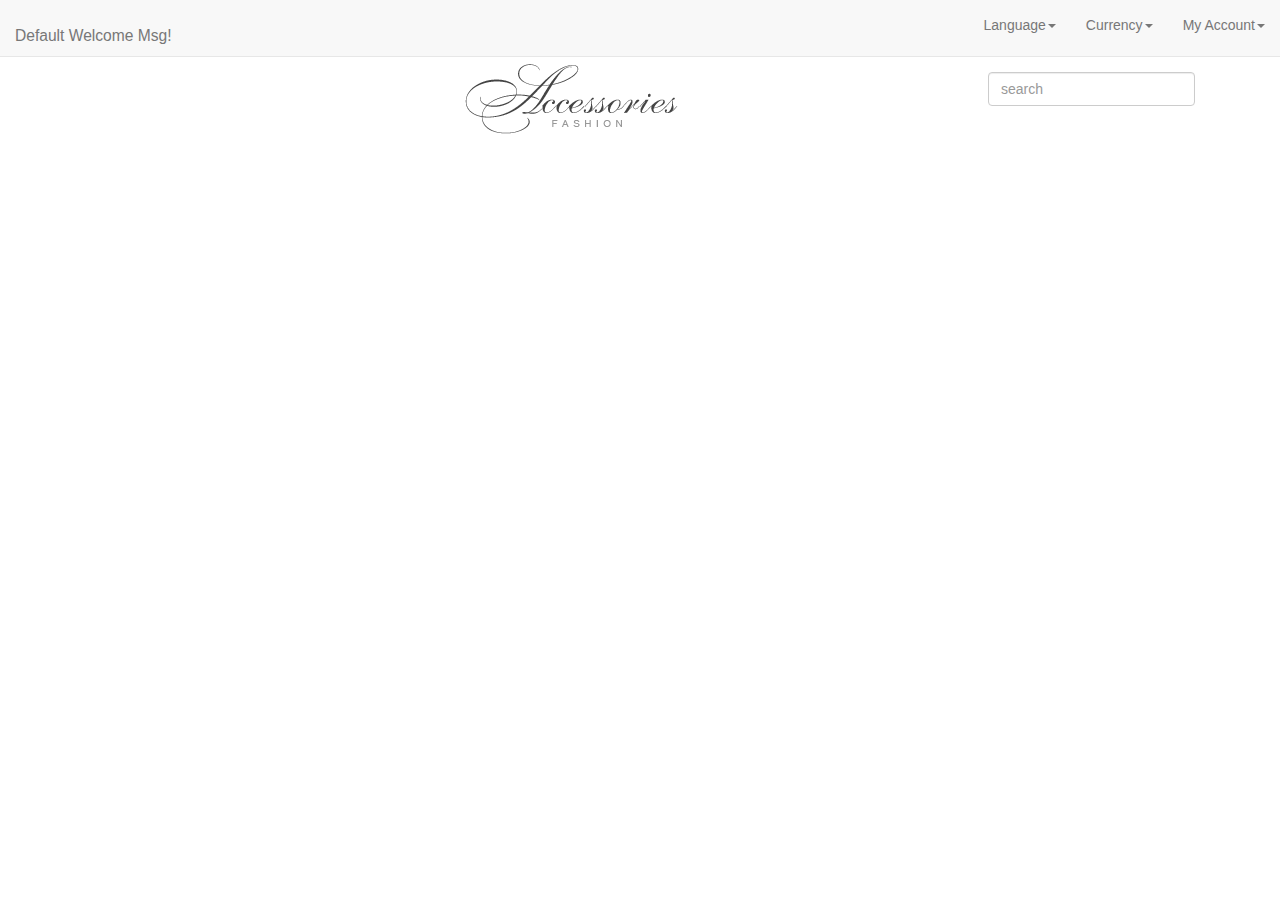
==== assets/index.html @ aa0c58e0 "Header" ====
<!DOCTYPE html>
<html lang="en">
<head>
	<meta charset="UTF-8">
	<title>Accessories Fashion</title>
	<link rel="stylesheet" href="css/main.css">
	<link rel="stylesheet" href="css/queries.css">
	<link rel="stylesheet" href="css/utilities.css">
	<link rel="stylesheet" href="css/bootstrap.min.css">
	<link rel="stylesheet" href="css/font-awesome.min.css"> 
	<meta name="viewport" content="width=device-width, user-scalable=no, initial-scale=1.0, maximum-scale=1.0, minimum-scale=1.0">
</head>
<body>
	<header><!--MENÚ -->
		<div class="row">		
				<nav class="navbar navbar-default navbar-fixed-top" id="fon-Gr2">
					<div class="container-fluid">
						<div class="navbar-header">
							<button type="button" class="navbar-toggle collapsed" id="menu" data-toggle="collapse" data-target="#navbar-1">
								<span class="sr-only">Menu</span>
								<span class="icon-bar"></span>
								<span class="icon-bar"></span>
								<span class="icon-bar"></span>
							</button>
							<h3><small>Default Welcome Msg!</small></h3>
						</div>
						<div class="collapse navbar-collapse" id="navbar-1">
							<ul class="nav navbar-nav navbar-right text-center">
								<li class="dropdown">
									<a href="#" class="dropdown-toggle" data-toggle="dropdown" role="button">Language<span class="caret"></span>
									</a>
									<ul class="dropdown-menu">
										<li><a href="#">Español</a></li>
										<li><a href="#">Francais</a></li>
									</ul>
								</li>
								<li class="dropdown">
									<a href="#" class="dropdown-toggle" data-toggle="dropdown" role="button">Currency<span class="caret"></span>
									</a>
								<li class="dropdown">
									<a href="#" class="dropdown-toggle" data-toggle="dropdown" role="button">My Account<span class="caret"></span>
									</a>
								</li>
							</ul>
						</div>
					</div>
				</nav>
			</div>
			<div class="row mar-5">
				<div class="container">
					<div class="hidden-xs col-sm-4">
						<img src="" alt="">
					</div>
					<div class="col-xs-6 col-sm-4">
						<img src="images/logo.png" alt="Logo">
					</div>
					<div class="col-xs-6 col-sm-4">
						<form action="" class="navbar-form navbar-right" role="search">
							<div class="form-group">
								<input type="text" class="form-control" placeholder="search">
							</div>
						</form>
					</div>
				</div>
			</div>
	</header>
	<!--JAVA -->
	<script src="js/jquery.js"></script>
	<script src="js/bootstrap.min.js"></script>
</body>
</html>
---- assets/css/main.css ----
.mar-5 {
	margin-top: 5%;
}
---- assets/css/queries.css ----
<input type="text" class="form-control" placeholder="search">
---- assets/css/utilities.css ----
utilities
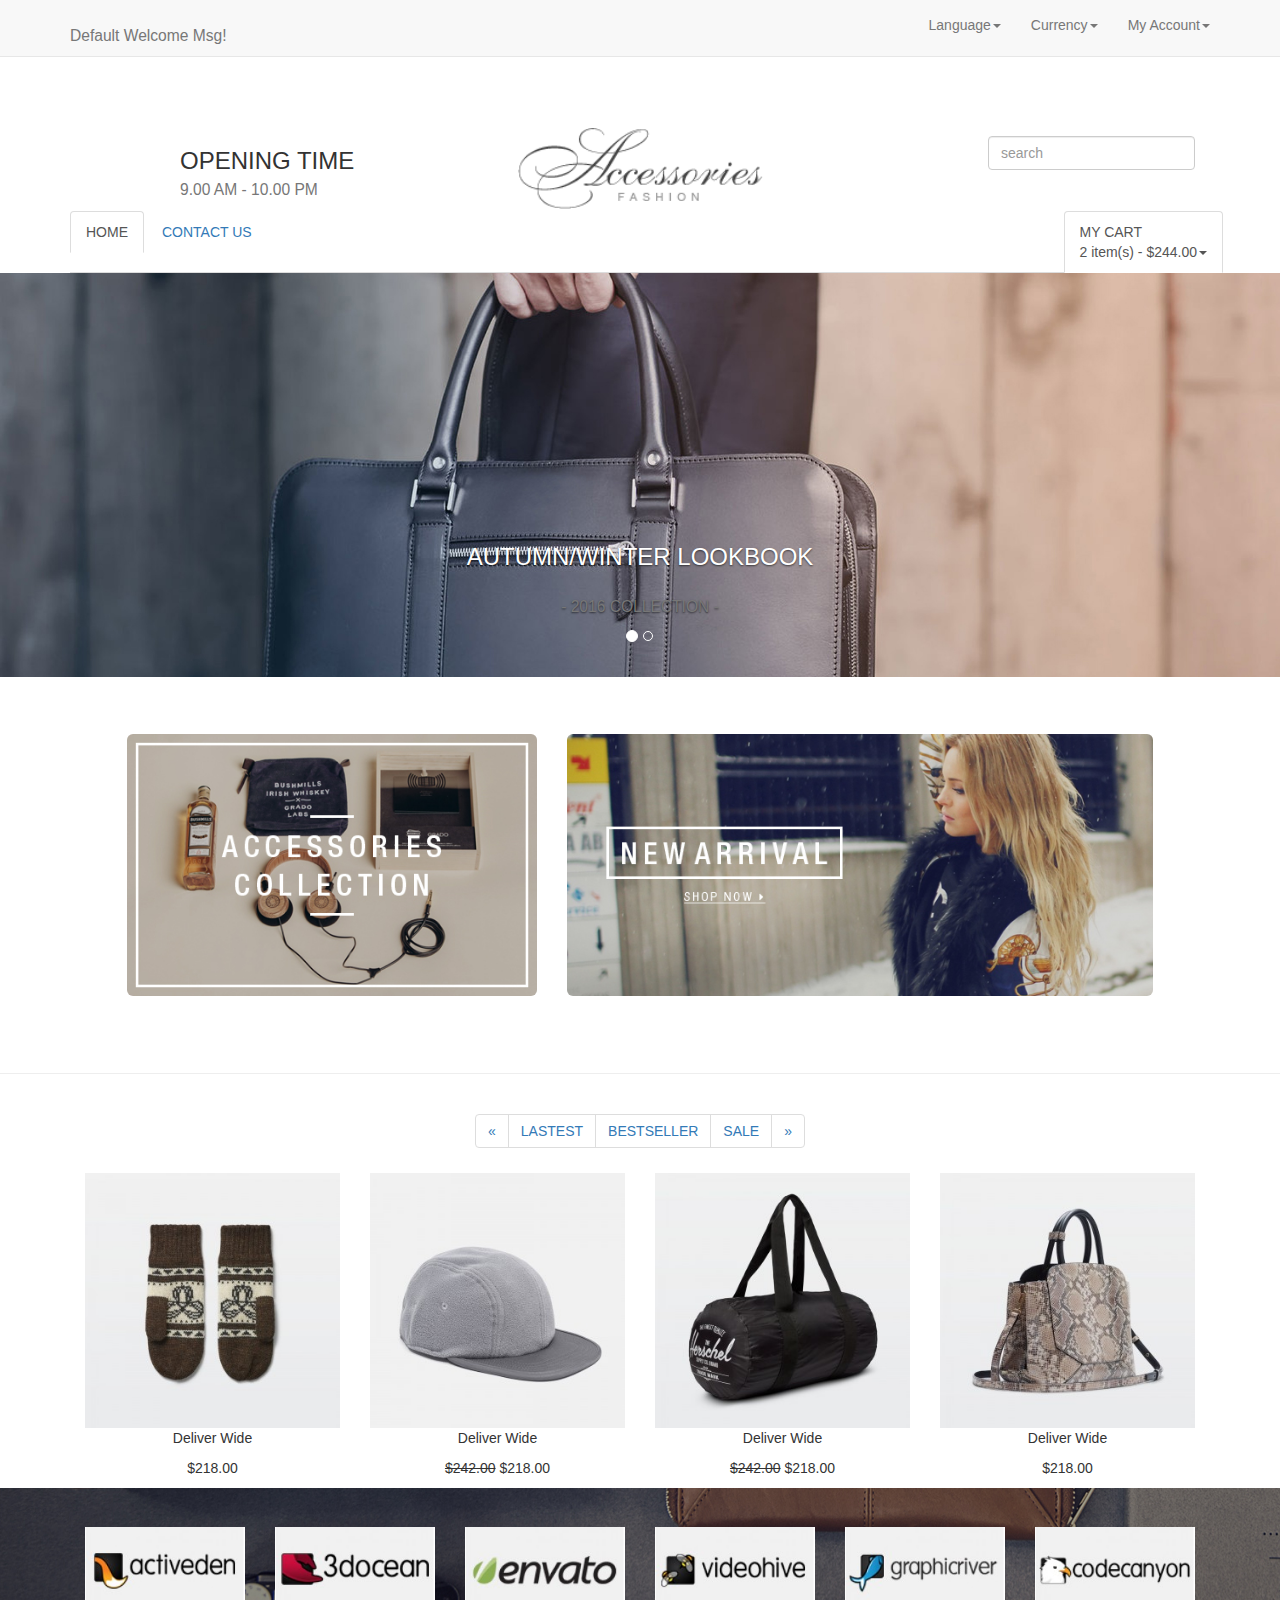
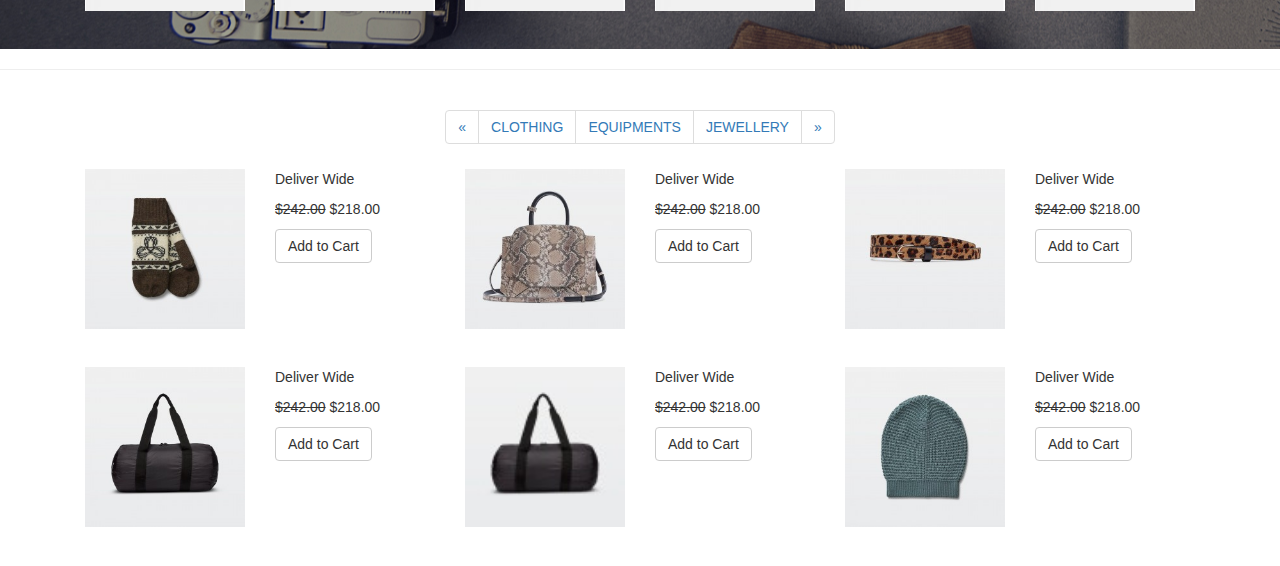
==== commit 80c23588: "Contenido de home" ====
--- a/assets/index.html
+++ b/assets/index.html
@@ -13,57 +13,348 @@
 <body>
 	<header><!--MENÚ -->
 		<div class="row">		
-				<nav class="navbar navbar-default navbar-fixed-top" id="fon-Gr2">
-					<div class="container-fluid">
-						<div class="navbar-header">
-							<button type="button" class="navbar-toggle collapsed" id="menu" data-toggle="collapse" data-target="#navbar-1">
-								<span class="sr-only">Menu</span>
-								<span class="icon-bar"></span>
-								<span class="icon-bar"></span>
-								<span class="icon-bar"></span>
-							</button>
-							<h3><small>Default Welcome Msg!</small></h3>
-						</div>
-						<div class="collapse navbar-collapse" id="navbar-1">
-							<ul class="nav navbar-nav navbar-right text-center">
-								<li class="dropdown">
-									<a href="#" class="dropdown-toggle" data-toggle="dropdown" role="button">Language<span class="caret"></span>
-									</a>
-									<ul class="dropdown-menu">
-										<li><a href="#">Español</a></li>
-										<li><a href="#">Francais</a></li>
-									</ul>
-								</li>
-								<li class="dropdown">
-									<a href="#" class="dropdown-toggle" data-toggle="dropdown" role="button">Currency<span class="caret"></span>
-									</a>
-								<li class="dropdown">
-									<a href="#" class="dropdown-toggle" data-toggle="dropdown" role="button">My Account<span class="caret"></span>
-									</a>
-								</li>
-							</ul>
-						</div>
-					</div>
+			<nav class="navbar navbar-default navbar-fixed-top" id="fon-Gr2">
+				<div class="container">
+					<div class="navbar-header">
+						<button type="button" class="navbar-toggle collapsed" id="menu" data-toggle="collapse" data-target="#navbar-1">
+							<span class="sr-only">Menu</span>
+							<span class="icon-bar"></span>
+							<span class="icon-bar"></span>
+							<span class="icon-bar"></span>
+						</button>
+						<h3><small>Default Welcome Msg!</small></h3>
+					</div>
+					<div class="collapse navbar-collapse" id="navbar-1">
+						<ul class="nav navbar-nav navbar-right text-center">
+							<li class="dropdown">
+								<a href="#" class="dropdown-toggle" data-toggle="dropdown" role="button">Language<span class="caret"></span>
+								</a>
+								<ul class="dropdown-menu">
+									<li><a href="#">Español</a></li>
+									<li><a href="#">Francais</a></li>
+								</ul>
+							</li>
+							<li class="dropdown">
+								<a href="#" class="dropdown-toggle" data-toggle="dropdown" role="button">Currency<span class="caret"></span>
+								</a>
+							</li>
+							<li class="dropdown">
+								<a href="#" class="dropdown-toggle" data-toggle="dropdown" role="button">My Account<span class="caret"></span>
+								</a>
+							</li>
+						</ul>
+					</div>
+				</div>
+			</nav>
+		</div>
+		<div class="row mar-10">
+			<div class="container">
+				<div class="hidden-xs hidden-sm col-md-4">
+					<div class="row">
+						<div class="col-md-3">
+							<img src="" alt="">
+						</div>
+						<div class="col-md-9">
+							<h3>OPENING TIME<br><small>9.00 AM - 10.00 PM</small></h3>
+						</div>
+					</div>	
+				</div>
+				<div class="col-xs-12 col-md-4">
+					<img id="logo" class="center-block" src="images/logo.png" alt="Logo">
+				</div>
+				<div class="hidden-xs hidden-sm col-md-4">
+					<form action="" class="navbar-form navbar-right" role="search">
+						<div class="form-group">
+							<input type="text" class="form-control" placeholder="search">
+						</div>
+					</form>
+				</div>
+			</div>
+		</div>
+	</header>
+	<section>
+		<div class="row">
+			<div class="col-xs-12">
+				<div class="container">
+					<ul class="nav nav-tabs">
+						<li role="presentation" class="active"><a href="#">HOME</a></li>
+						<li role="presentation"><a href="#">CONTACT US</a></li>	
+						<li role="presentation" class="dropdown active navbar-right">
+							<a href="#" class="dropdown-toggle" data-toggle="dropdown" role="button">MY CART<br>2 item(s) - $244.00<span class="caret"></span></a>
+							<div class="dropdown-menu">
+								<div class="row">
+									<div class="container">
+										<div class="col-xs-5">
+											<img src="" alt="">
+										</div>
+										<div class="col-xs-7">
+											<div class="row">
+												<p>Aliquam Consequat</p>
+												<p><small>1 x $</small>500</p>
+											</div>
+											<div class="row">
+												<p>Quisque In Arcuc</p>
+												<p><small>1 x $</small>200</p>
+											</div>
+										</div>
+									</div>
+								</div>
+								<div class="row">
+									<div class="container">
+										<div class="col-xs-6">
+											<p>Sub-Total</p>
+											<p>Eco Tax (-2.00)</p>
+											<p>VAT (20%)</p>
+										</div>
+										<div class="col-xs-6">
+											<p>$700</p>
+											<p>$7.00</p>
+											<p>$40.00</p>
+										</div>
+									</div>
+								</div>
+							</div>
+						</li>	
+					</ul>
+				</div>
+			</div>
+		</div>
+	</section>
+	<section>
+		<div class="row"> <!-- CARRUSEL -->
+			<div class="col-xs-12">
+				<div id="carousel-1" class="carousel slide" data-ride="carousel">
+					<!-- INDICADORES DEL CARRUSEL -->
+					<ol class="carousel-indicators">
+						<li data-target="#carousel-1" data-slide-to="0" class="active"></li>
+						<li data-target="#carousel-1" data-slide-to="1"></li>
+					</ol>
+					<!-- CONTENIDO DEL CARRUSEL -->
+					<div class="carousel-inner" role="listbox">
+						<div class="item active">
+							<img class="img-responsive" src="images/slider1.jpg" alt="Slider1">
+							<div class="carousel-caption hidden-xs hidden-sm">
+								<h3>AUTUMN/WINTER LOOKBOOK</h3>
+								<h3><small>- 2016 COLLECTION -</small></h3>
+							</div>
+						</div>
+						<div class="item">
+							<img class="img-responsive" src="images/slider2.jpg" alt="Slider2">
+							<div class="carousel-caption hidden-xs hidden-sm">
+								<h3>AUTUMN/WINTER LOOKBOOK</h3>
+								<h3><small>- 2016 COLLECTION -</small></h3>
+							</div>
+						</div>
+					</div>
+				</div>
+			</div>
+		</div>
+	</section>
+	<section> <!-- IMAGENES --> 
+		<div class="row">
+			<div class="container">
+				<div class="row pad-5">
+					<div class="col-xs-6 col-md-5">
+						<img class="img-responsive img-rounded img-cont" src="images/banner1.jpg" alt="Banner1">
+					</div>
+					<div class="col-xs-6 col-md-7">
+						<img class="img-responsive img-rounded img-cont" src="images/banner2.jpg" alt="Banner2">
+					</div>
+				</div>
+			</div>
+		</div>
+	<!-- GALERIA DE PRODUCTOS -->
+		<div class="row">
+			<hr>
+			<div class="col-md-12 text-center">
+				<nav> <!-- NAVEGADOR DE PRODUCTOS -->
+				  	<ul class="pagination">
+				    	<li>
+				      		<a href="#" aria-label="Previous">
+				        		<span aria-hidden="true">&laquo;</span>
+				      		</a>
+				    	</li>
+				    	<li><a href="#">LASTEST</a></li>
+				    	<li><a href="#">BESTSELLER</a></li>
+				    	<li><a href="#">SALE</a></li>
+				    	<li>
+				      		<a href="#" aria-label="Next">
+				        		<span aria-hidden="true">&raquo;</span>
+				      		</a>
+				    	</li>
+				  	</ul>
 				</nav>
 			</div>
-			<div class="row mar-5">
-				<div class="container">
-					<div class="hidden-xs col-sm-4">
-						<img src="" alt="">
-					</div>
-					<div class="col-xs-6 col-sm-4">
-						<img src="images/logo.png" alt="Logo">
-					</div>
-					<div class="col-xs-6 col-sm-4">
-						<form action="" class="navbar-form navbar-right" role="search">
-							<div class="form-group">
-								<input type="text" class="form-control" placeholder="search">
-							</div>
-						</form>
-					</div>
-				</div>
-			</div>
-	</header>
+		</div>
+		<div class="row text-center"> <!-- ARTICULOS DE COMPRA - SECCIÓN I -->
+			<div class="container">
+				<div class="col-md-3">
+					<div>
+						<img class="img-responsive articulo" src="images/a1.jpg" alt="Articulo1">
+						<p>Deliver Wide</p>
+						<p>$218.00</p>
+					</div>
+				</div>
+				<div class="col-md-3">
+					<div>
+						<img class="img-responsive articulo" src="images/b1.jpg" alt="Articulo1">
+						<p>Deliver Wide</p>
+						<p class="posicion"><s>$242.00</s></p>
+						<p class="posicion">$218.00</p>
+					</div>
+				</div>
+				<div class="col-md-3">
+					<div>
+						<img class="img-responsive articulo" src="images/c1.jpg" alt="Articulo1">
+						<p>Deliver Wide</p>
+						<p class="posicion"><s>$242.00</s></p>
+						<p class="posicion">$218.00</p>
+					</div>
+				</div>
+				<div class="col-md-3">
+					<div>
+						<img class="img-responsive articulo" src="images/d1.jpg" alt="Articulo1">
+						<p>Deliver Wide</p>
+						<p>$218.00</p>
+					</div>
+				</div>
+			</div>
+		</div>
+	</section>
+	<section> <!-- PÁGINAS EXTERNAS -->
+		<div class="row hidden-xs hidden-sm fn-cliente pad-3">
+			<div class="container">
+				<div class="col-md-2">
+					<img src="images/client1.jpg" class="img-responsive cliente" alt="Cliente">
+				</div>
+				<div class="col-md-2">
+					<img src="images/client2.jpg" class="img-responsive cliente" alt="Cliente">
+				</div>
+				<div class="col-md-2">
+					<img src="images/client3.jpg" class="img-responsive cliente" alt="Cliente">
+				</div>
+				<div class="col-md-2">
+					<img src="images/client4.jpg" class="img-responsive cliente" alt="Cliente">
+				</div>
+				<div class="col-md-2">
+					<img src="images/client5.jpg" class="img-responsive cliente" alt="Cliente">
+				</div>
+				<div class="col-md-2">
+					<img src="images/client6.jpg" class="img-responsive cliente" alt="Cliente">
+				</div>
+			</div>
+		</div>
+	</section>
+	<section>
+		<div class="row">
+			<hr>
+			<div class="col-md-12 text-center">
+				<nav> <!-- NAVEGADOR DE PRODUCTOS -->
+				  	<ul class="pagination">
+				    	<li>
+				      		<a href="#" aria-label="Previous">
+				        		<span aria-hidden="true">&laquo;</span>
+				      		</a>
+				    	</li>
+				    	<li><a href="#">CLOTHING</a></li>
+				    	<li><a href="#">EQUIPMENTS</a></li>
+				    	<li><a href="#">JEWELLERY</a></li>
+				    	<li>
+				      		<a href="#" aria-label="Next">
+				        		<span aria-hidden="true">&raquo;</span>
+				      		</a>
+				    	</li>
+				  	</ul>
+				</nav>
+			</div>
+		</div>
+		<div class="row"> <!-- ARTICULOS DE COMPRA -SECCIÓN II -->
+			<div class="container">
+				<div class="col-md-4">
+					<div class="row">
+						<div class="col-md-6">
+							<img class="img-responsive articulo" src="images/a2.jpg" alt="Articulo1">
+						</div>
+						<div class="col-md-6">
+							<p>Deliver Wide</p>
+							<p class="posicion"><s>$242.00</s></p>
+							<p class="posicion">$218.00</p>
+							<a class="btn btn-default" href="#" role="button">Add to Cart</a>
+						</div>
+					</div>
+				</div>
+				<div class="col-md-4">
+					<div class="row">
+						<div class="col-md-6">
+							<img class="img-responsive articulo" src="images/d2.jpg" alt="Articulo1">
+						</div>
+						<div class="col-md-6">
+							<p>Deliver Wide</p>
+							<p class="posicion"><s>$242.00</s></p>
+							<p class="posicion">$218.00</p>
+							<a class="btn btn-default" href="#" role="button">Add to Cart</a>
+						</div>
+					</div>
+				</div>
+				<div class="col-md-4">
+					<div class="row">
+						<div class="col-md-6">
+							<img class="img-responsive articulo" src="images/g2.jpg" alt="Articulo1">
+						</div>
+						<div class="col-md-6">
+							<p>Deliver Wide</p>
+							<p class="posicion"><s>$242.00</s></p>
+							<p class="posicion">$218.00</p>
+							<a class="btn btn-default" href="#" role="button">Add to Cart</a>
+						</div>
+					</div>
+				</div>
+			</div>
+		</div>
+		<div class="row mar-3"> <!-- RENGLÓN 2 -->
+			<div class="container">
+				<div class="col-md-4">
+					<div class="row">
+						<div class="col-md-6">
+							<img class="img-responsive articulo" src="images/c2.jpg" alt="Articulo1">
+						</div>
+						<div class="col-md-6">
+							<p>Deliver Wide</p>
+							<p class="posicion"><s>$242.00</s></p>
+							<p class="posicion">$218.00</p>
+							<a class="btn btn-default" href="#" role="button">Add to Cart</a>
+						</div>
+					</div>
+				</div>
+				<div class="col-md-4">
+					<div class="row">
+						<div class="col-md-6">
+							<img class="img-responsive articulo" src="images/cart-1.jpg" alt="Articulo1">
+						</div>
+						<div class="col-md-6">
+							<p>Deliver Wide</p>
+							<p class="posicion"><s>$242.00</s></p>
+							<p class="posicion">$218.00</p>
+							<a class="btn btn-default" href="#" role="button">Add to Cart</a>
+						</div>
+					</div>
+				</div>
+				<div class="col-md-4">
+					<div class="row">
+						<div class="col-md-6">
+							<img class="img-responsive articulo" src="images/e2.jpg" alt="Articulo1">
+						</div>
+						<div class="col-md-6">
+							<p>Deliver Wide</p>
+							<p class="posicion"><s>$242.00</s></p>
+							<p class="posicion">$218.00</p>
+							<a class="btn btn-default" href="#" role="button">Add to Cart</a>
+						</div>
+					</div>
+				</div>
+			</div>
+		</div>
+	</section>
 	<!--JAVA -->
 	<script src="js/jquery.js"></script>
 	<script src="js/bootstrap.min.js"></script>
--- a/assets/css/main.css
+++ b/assets/css/main.css
@@ -1,3 +1,14 @@
-.mar-5 {
-	margin-top: 5%;
+#logo {
+	width: 70%;
+}
+
+.img-cont, .cliente, .articulo {
+	width: 100%;
+}
+.fn-cliente {
+	background-image: url(../images/client-bg.jpg);
+	background-repeat: no-repeat;
+}
+.posicion {
+	display: inline-block;
 }--- a/assets/css/utilities.css
+++ b/assets/css/utilities.css
@@ -1 +1,13 @@
-utilities+
+.mar-10 {
+	margin-top: 10%;
+}
+.mar-3 {
+	margin: 3% 0;
+}
+.pad-5 {
+	padding: 5%;
+}
+.pad-3 {
+	padding: 3%;
+}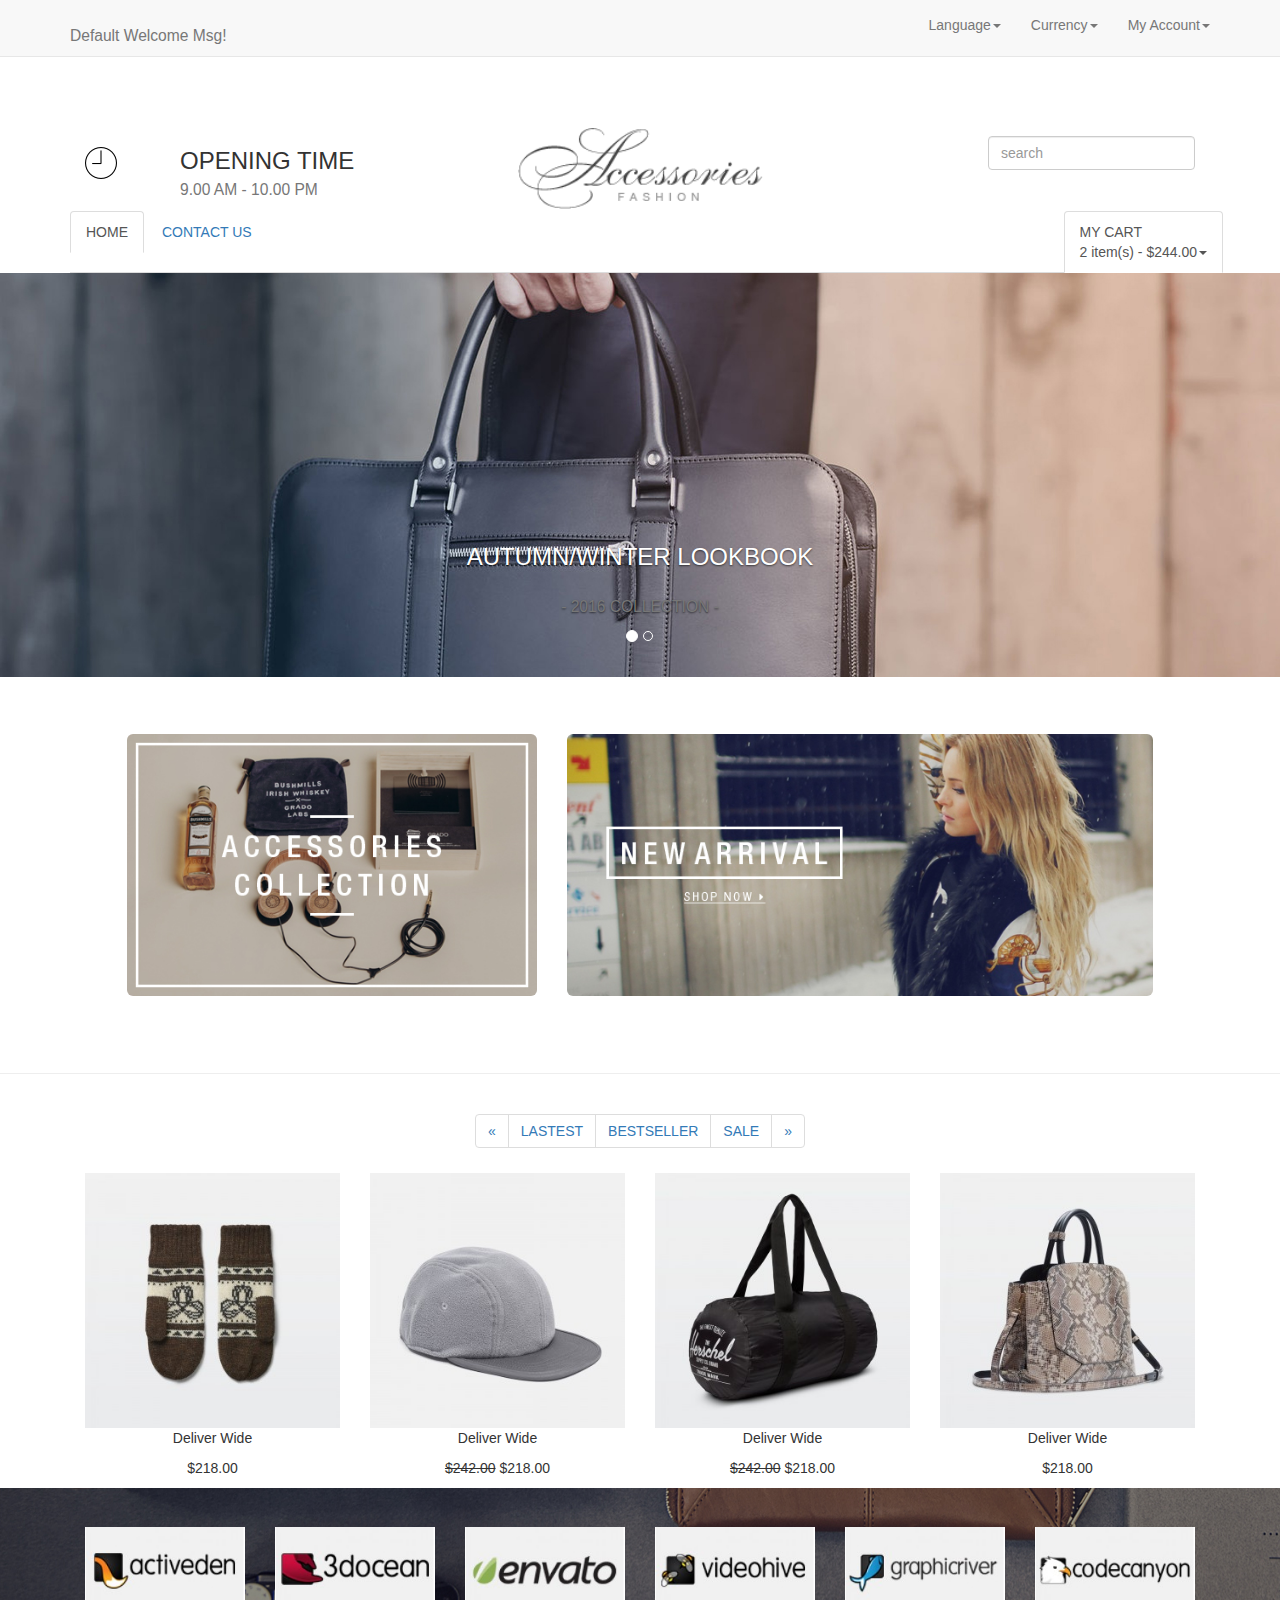
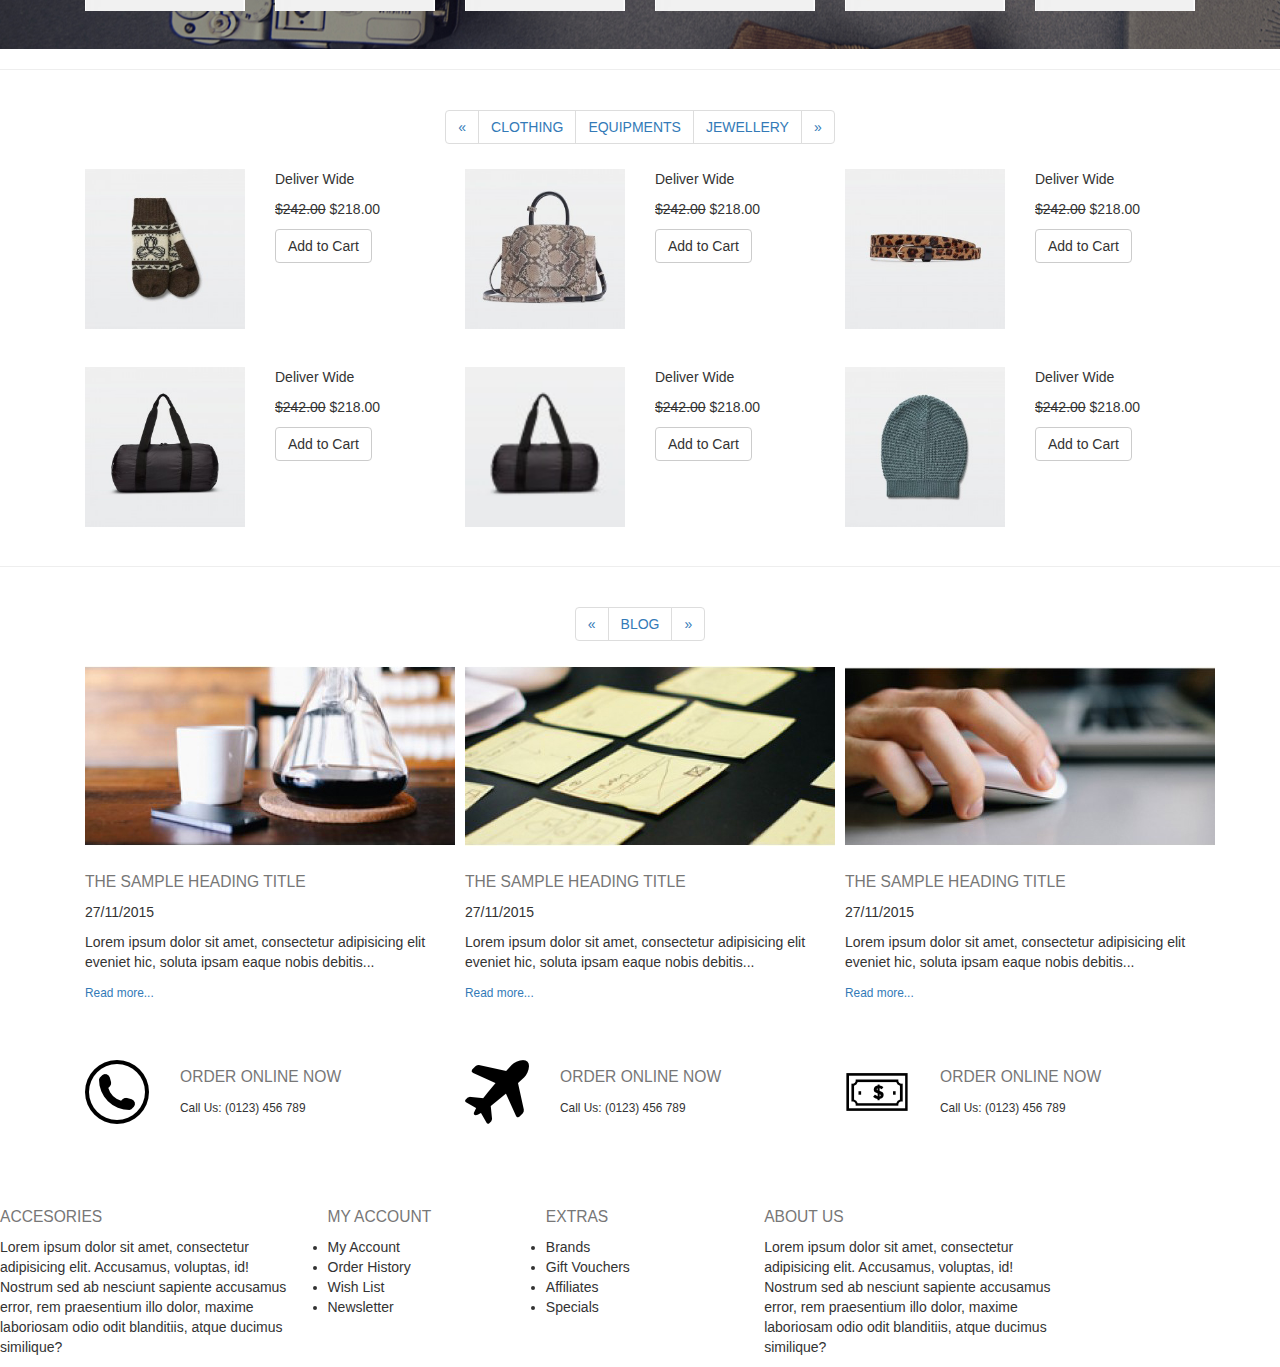
==== commit e3074c6b: "Contenido de body" ====
--- a/assets/index.html
+++ b/assets/index.html
@@ -51,8 +51,8 @@
 			<div class="container">
 				<div class="hidden-xs hidden-sm col-md-4">
 					<div class="row">
-						<div class="col-md-3">
-							<img src="" alt="">
+						<div class="col-md-3 pad-5">
+							<img src="images/tiempo.png" alt="Reloj">
 						</div>
 						<div class="col-md-9">
 							<h3>OPENING TIME<br><small>9.00 AM - 10.00 PM</small></h3>
@@ -354,7 +354,113 @@
 				</div>
 			</div>
 		</div>
+		<hr>
+		<div class="row text-center">
+			<nav>
+			  	<ul class="pagination">
+			    	<li>
+			      		<a href="#" aria-label="Previous">
+			        		<span aria-hidden="true">&laquo;</span>
+			      		</a>
+			    	</li>
+			    	<li><a href="#">BLOG</a></li>
+			    	<li>
+			      		<a href="#" aria-label="Next">
+			        		<span aria-hidden="true">&raquo;</span>
+			      		</a>
+			    	</li>
+			  	</ul>
+			</nav>
+		</div>
+		<div class="row">
+			<div class="container">
+				<div class="col-md-4">
+					<img src="images/blog2.jpg" alt="Blog">
+					<h3><small>THE SAMPLE HEADING TITLE</small></h3>
+					<p>27/11/2015</p>
+					<p>Lorem ipsum dolor sit amet, consectetur adipisicing elit eveniet hic, soluta ipsam eaque nobis debitis...</p>
+					<a href="#"><small>Read more...</small></a>
+				</div>
+				<div class="col-md-4">
+					<img src="images/blog1.jpg" alt="Blog">
+					<h3><small>THE SAMPLE HEADING TITLE</small></h3>
+					<p>27/11/2015</p>
+					<p>Lorem ipsum dolor sit amet, consectetur adipisicing elit eveniet hic, soluta ipsam eaque nobis debitis...</p>
+					<a href="#"><small>Read more...</small></a>
+				</div>
+				<div class="col-md-4">
+					<img src="images/blog3.jpg" alt="Blog">
+					<h3><small>THE SAMPLE HEADING TITLE</small></h3>
+					<p>27/11/2015</p>
+					<p>Lorem ipsum dolor sit amet, consectetur adipisicing elit eveniet hic, soluta ipsam eaque nobis debitis...</p>
+					<a href="#"><small>Read more...</small></a>
+				</div>
+			</div>
+		</div>
+		<div class="row mar-3"> <!-- CONTACTO -->
+			<div class="container">
+				<div class="col-md-4">
+					<div class="row">
+						<div class="col-md-3 pad-5">
+							<img src="images/telefono.png" alt="Telefono">
+						</div>
+						<div class="col-md-9">
+							<h3><small>ORDER ONLINE NOW</small></h3>
+							<p><small>Call Us: (0123) 456 789</small></p>
+						</div>
+					</div>
+				</div>
+				<div class="col-md-4">
+					<div class="row">
+						<div class="col-md-3 pad-5">
+							<img src="images/avion.png" alt="Telefono">
+						</div>
+						<div class="col-md-9">
+							<h3><small>ORDER ONLINE NOW</small></h3>
+							<p><small>Call Us: (0123) 456 789</small></p>
+						</div>
+					</div>
+				</div>
+				<div class="col-md-4">
+					<div class="row">
+						<div class="col-md-3 pad-5">
+							<img src="images/dolar.png" alt="Telefono">
+						</div>
+						<div class="col-md-9">
+							<h3><small>ORDER ONLINE NOW</small></h3>
+							<p><small>Call Us: (0123) 456 789</small></p>
+						</div>
+					</div>
+				</div>
+			</div>
+		</div>
 	</section>
+	<footer>
+		<div class="row">
+			<div class="col-md-3">
+				<h3><small>ACCESORIES</small></h3>
+				<p>Lorem ipsum dolor sit amet, consectetur adipisicing elit. Accusamus, voluptas, id! Nostrum sed ab nesciunt sapiente accusamus error, rem praesentium illo dolor, maxime laboriosam odio odit blanditiis, atque ducimus similique?</p>
+			</div>
+			<div class="col-md-2">
+				<h3><small>MY ACCOUNT</small></h3>
+				<li>My Account</li>
+				<li>Order History</li>
+				<li>Wish List</li>
+				<li>Newsletter</li>
+			</div>
+			<div class="col-md-2">
+				<h3><small>EXTRAS</small></h3>
+				<li>Brands</li>
+				<li>Gift Vouchers</li>
+				<li>Affiliates</li>
+				<li>Specials</li>
+			</div>
+			<div class="col-md-3">
+				<h3><small>ABOUT US</small></h3>
+				<p>Lorem ipsum dolor sit amet, consectetur adipisicing elit. Accusamus, voluptas, id! Nostrum sed ab nesciunt sapiente accusamus error, rem praesentium illo dolor, maxime laboriosam odio odit blanditiis, atque ducimus similique?</p>
+			</div>
+		</div>
+	</footer>
 	<!--JAVA -->
 	<script src="js/jquery.js"></script>
 	<script src="js/bootstrap.min.js"></script>
